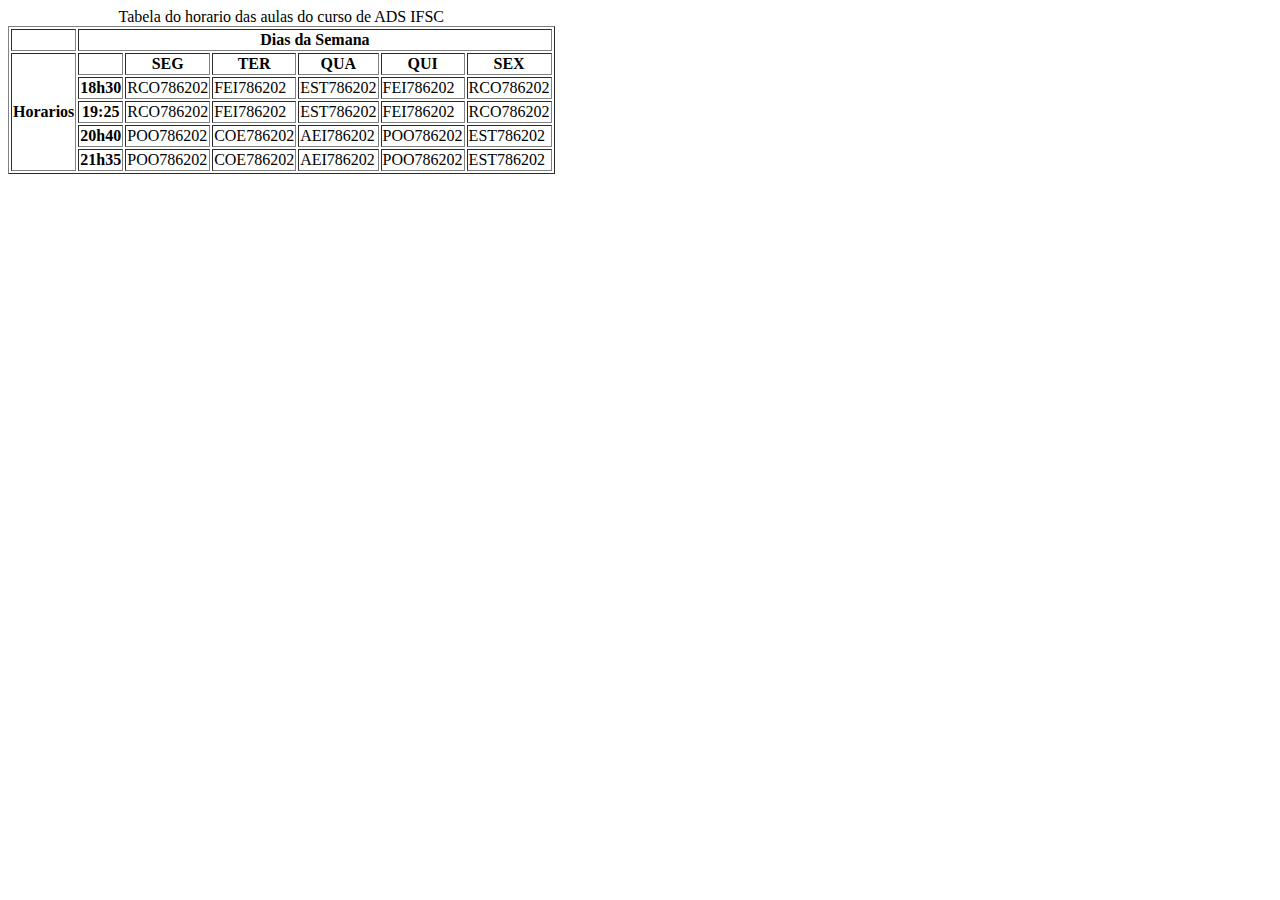
==== index.html @ a9496ea4 "Aula 05 - Resolução do Exercicio 02" ====
<!DOCTYPE html>
<html lang="pt-br">

<head>
    <meta name="viewport" content="width=device-width, initial-scale=1.0">
    <meta name="author" content="__Victor Blum__">
    <title>Exercicio Aula 05</title>
</head>

<body>
    <section>
        <table border="1">
            <caption>Tabela do horario das aulas do curso de ADS IFSC</caption>
            <thead>
                <tr>
                    <th></th>
                    <th colspan="6"> Dias da Semana </th>
                </tr>
            </thead>
            <tbody>
                <tr>
                    <th rowspan="5"> Horarios </th>
                    <th></th>
                    <th>SEG</th>
                    <th>TER</th>
                    <th>QUA</th>
                    <th>QUI</th>
                    <th>SEX</th>
                </tr>
                <tr>
                    <th>18h30</th>
                    <td>RCO786202</td>
                    <td>FEI786202</td>
                    <td>EST786202</td>
                    <td>FEI786202</td>
                    <td>RCO786202</td>
                </tr>
                <tr>
                    <th>19:25</th>
                    <td>RCO786202</td>
                    <td>FEI786202</td>
                    <td>EST786202</td>
                    <td>FEI786202</td>
                    <td>RCO786202</td>
                </tr>
                <tr>
                    <th>20h40</th>
                    <td>POO786202</td>
                    <td>COE786202</td>
                    <td>AEI786202</td>
                    <td>POO786202</td>
                    <td>EST786202</td>
                </tr>
                <tr>
                    <th>21h35</th>
                    <td>POO786202</td>
                    <td>COE786202</td>
                    <td>AEI786202</td>
                    <td>POO786202</td>
                    <td>EST786202</td>
                </tr>
            </tbody>
        </table>
    </section>
</body>

</html>
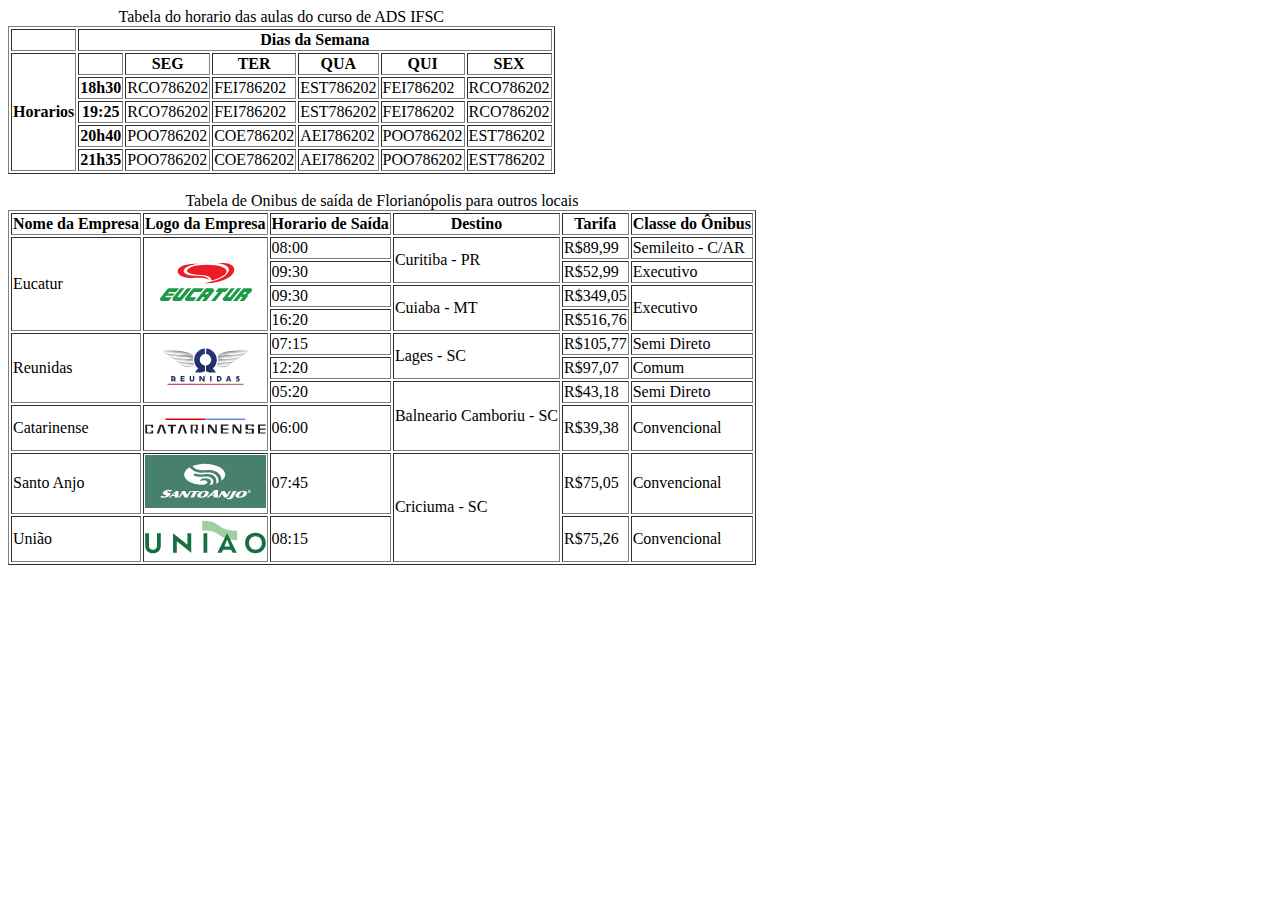
==== commit 8459e510: "Aula 05 - Resolução do Exercicio 03" ====
--- a/index.html
+++ b/index.html
@@ -62,6 +62,88 @@
             </tbody>
         </table>
     </section>
+    <br>
+    <section>
+        <table border="1">
+            <caption>Tabela de Onibus de saída de Florianópolis para outros locais</caption>
+            <thead>
+                <tr>
+                    <th>Nome da Empresa</th>
+                    <th>Logo da Empresa</th>
+                    <th>Horario de Saída</th>
+                    <th>Destino</th>
+                    <th>Tarifa</th>
+                    <th>Classe do Ônibus</th>
+                </tr>
+            </thead>
+            <tbody>
+                <tr>
+                    <td rowspan="4">Eucatur</td>
+                    <td rowspan="4"><img src="./img/logo-Eucatur.svg" /></td>
+                    <td>08:00</td>
+                    <td rowspan="2">Curitiba - PR</td>
+                    <td>R$89,99</td>
+                    <td>Semileito - C/AR</td>
+                </tr>
+                <tr>
+                    <td>09:30</td>
+                    <td>R$52,99</td>
+                    <td>Executivo</td>
+                </tr>
+                <tr>
+                    <td>09:30</td>
+                    <td rowspan="2">Cuiaba - MT</td>
+                    <td>R$349,05</td>
+                    <td rowspan="2">Executivo</td>
+                </tr>
+                <tr>
+                    <td>16:20</td>
+                    <td>R$516,76</td>
+                </tr>
+                <tr>
+                    <td rowspan="3">Reunidas</td>
+                    <td rowspan="3"><img src="./img/logo-Reunidas.svg" /></td>
+                    <td>07:15</td>
+                    <td rowspan="2">Lages - SC</td>
+                    <td>R$105,77</td>
+                    <td>Semi Direto</td>
+                </tr>
+                <tr>
+                    <td>12:20</td>
+                    <td>R$97,07</td>
+                    <td>Comum</td>
+                </tr>
+                <tr>
+                    <td>05:20</td>
+                    <td rowspan="2">Balneario Camboriu - SC</td>
+                    <td>R$43,18</td>
+                    <td>Semi Direto</td>
+                </tr>
+                <tr>
+                    <td>Catarinense</td>
+                    <td><img src="./img/logo-Catarinense.svg" /></td>
+                    <td>06:00</td>
+                    <td>R$39,38</td>
+                    <td>Convencional</td>
+                </tr>
+                <tr>
+                    <td>Santo Anjo</td>
+                    <td><img src="./img/logo-Santo-Anjo.svg" /></td>
+                    <td>07:45</td>
+                    <td rowspan="2">Criciuma - SC</td>
+                    <td>R$75,05</td>
+                    <td>Convencional</td>
+                </tr>
+                <tr>
+                    <td>União</td>
+                    <td><img src="./img/logo-Uniao.svg" /></td>
+                    <td>08:15</td>
+                    <td>R$75,26</td>
+                    <td>Convencional</td>
+                </tr>
+            </tbody>
+        </table>
+    </section>
 </body>
 
 </html>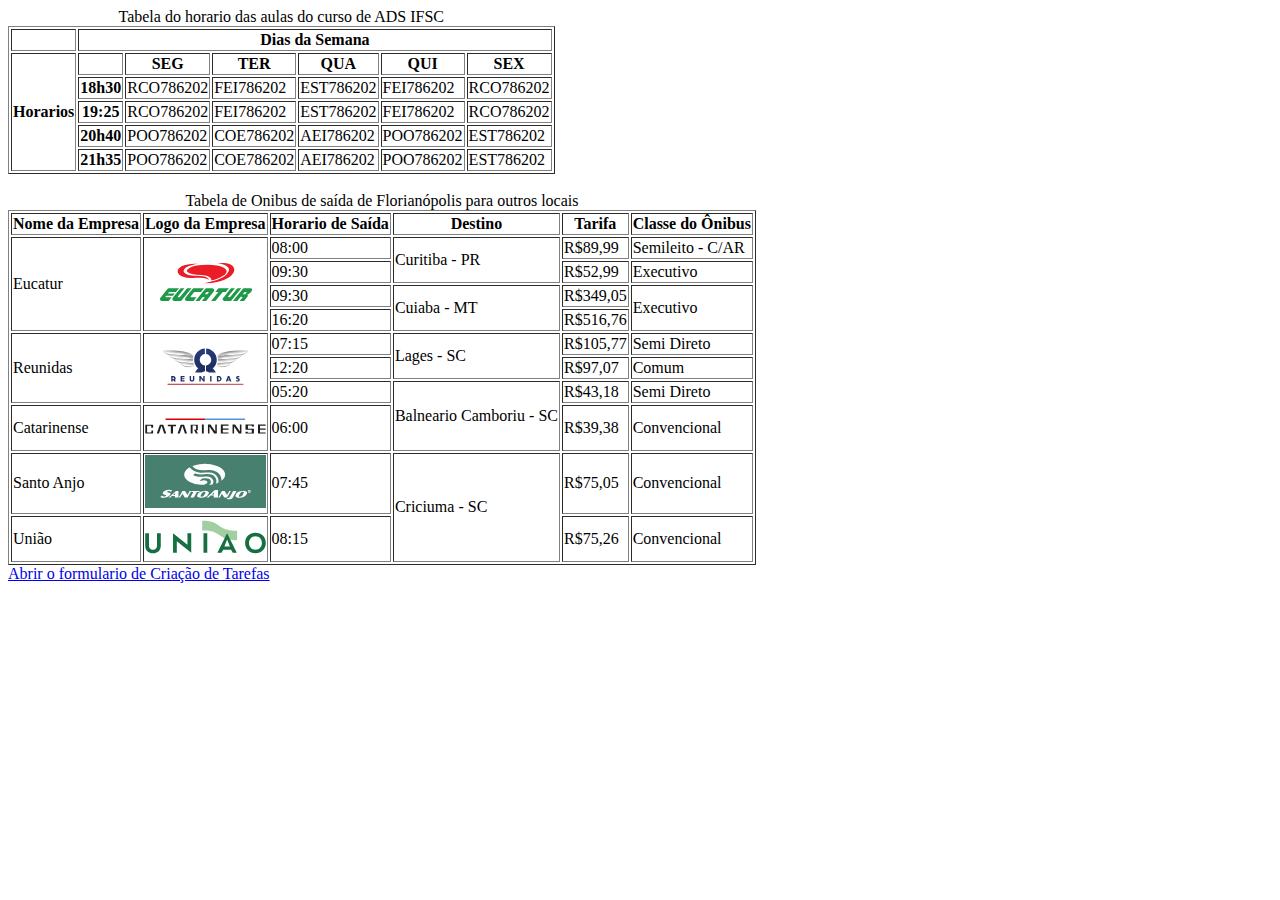
==== commit ec72a067: "Aula 06 - Criação do link para o formulario" ====
--- a/index.html
+++ b/index.html
@@ -64,6 +64,7 @@
     </section>
     <br>
     <section>
+        <audio src="./songs/spring-energy-320531.mp3" autoplay loop></audio>
         <table border="1">
             <caption>Tabela de Onibus de saída de Florianópolis para outros locais</caption>
             <thead>
@@ -143,6 +144,7 @@
                 </tr>
             </tbody>
         </table>
+        <a href="./aula-06/index.html">Abrir o formulario de Criação de Tarefas</a>
     </section>
 </body>
 
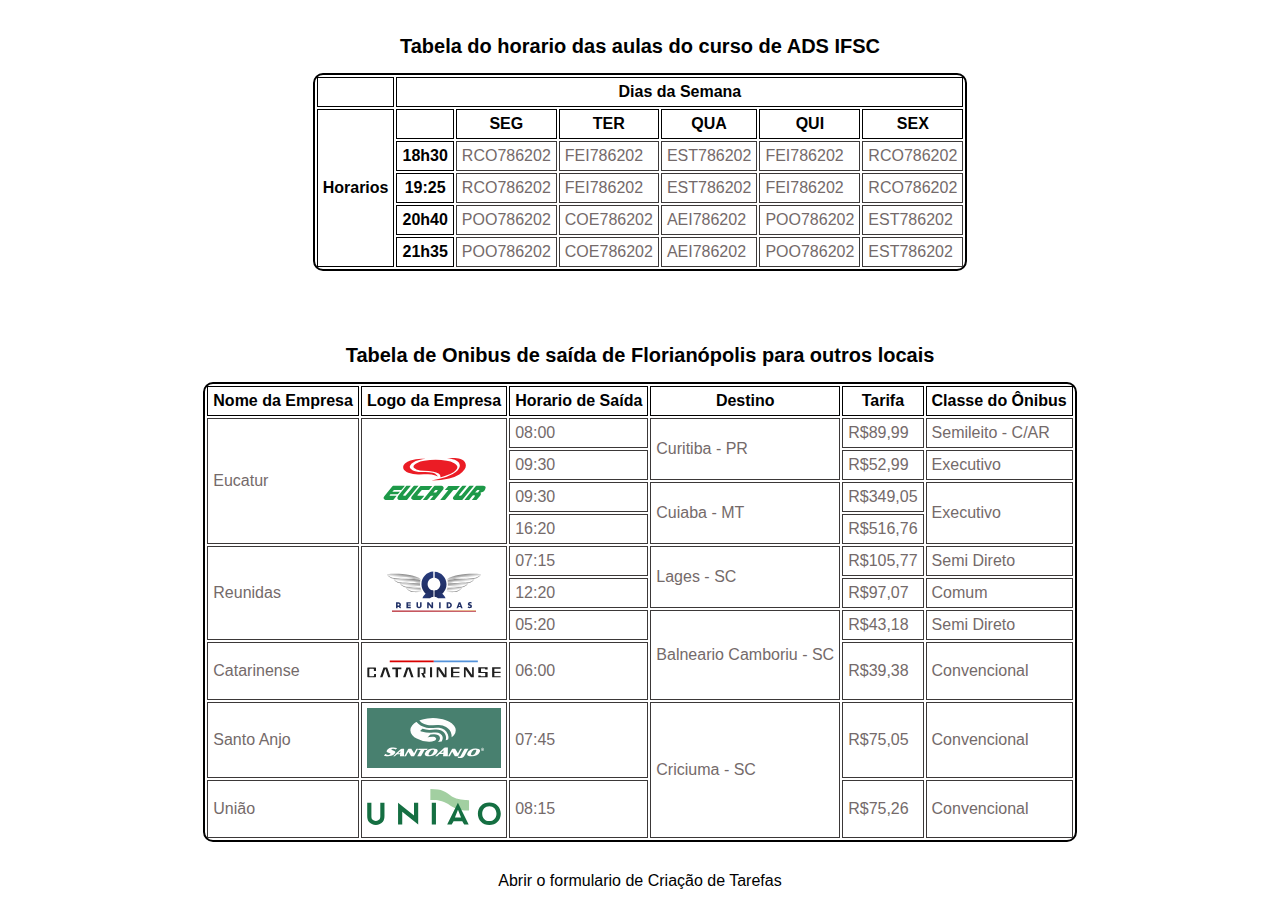
==== commit 56a5e507: "Aula 08 - Estilização da pagina das tabelas" ====
--- a/index.html
+++ b/index.html
@@ -4,31 +4,32 @@
 <head>
     <meta name="viewport" content="width=device-width, initial-scale=1.0">
     <meta name="author" content="__Victor Blum__">
+    <link rel="stylesheet" href="./styles/style.css">
     <title>Exercicio Aula 05</title>
 </head>
 
 <body>
-    <section>
-        <table border="1">
-            <caption>Tabela do horario das aulas do curso de ADS IFSC</caption>
+    <section class="container-tabela">
+        <table border="1" class="tabela-padrao">
+            <caption class="cap-tabela">Tabela do horario das aulas do curso de ADS IFSC</caption>
             <thead>
                 <tr>
-                    <th></th>
-                    <th colspan="6"> Dias da Semana </th>
+                    <th class="cabecalho-tabela"></th>
+                    <th class="cabecalho-tabela" colspan="6"> Dias da Semana </th>
                 </tr>
             </thead>
             <tbody>
                 <tr>
-                    <th rowspan="5"> Horarios </th>
-                    <th></th>
-                    <th>SEG</th>
-                    <th>TER</th>
-                    <th>QUA</th>
-                    <th>QUI</th>
-                    <th>SEX</th>
+                    <th class="cabecalho-tabela" rowspan="5"> Horarios </th>
+                    <th class="cabecalho-tabela"></th>
+                    <th class="cabecalho-tabela">SEG</th>
+                    <th class="cabecalho-tabela">TER</th>
+                    <th class="cabecalho-tabela">QUA</th>
+                    <th class="cabecalho-tabela">QUI</th>
+                    <th class="cabecalho-tabela">SEX</th>
                 </tr>
                 <tr>
-                    <th>18h30</th>
+                    <th class="cabecalho-tabela">18h30</th>
                     <td>RCO786202</td>
                     <td>FEI786202</td>
                     <td>EST786202</td>
@@ -36,7 +37,7 @@
                     <td>RCO786202</td>
                 </tr>
                 <tr>
-                    <th>19:25</th>
+                    <th class="cabecalho-tabela">19:25</th>
                     <td>RCO786202</td>
                     <td>FEI786202</td>
                     <td>EST786202</td>
@@ -44,7 +45,7 @@
                     <td>RCO786202</td>
                 </tr>
                 <tr>
-                    <th>20h40</th>
+                    <th class="cabecalho-tabela">20h40</th>
                     <td>POO786202</td>
                     <td>COE786202</td>
                     <td>AEI786202</td>
@@ -52,7 +53,7 @@
                     <td>EST786202</td>
                 </tr>
                 <tr>
-                    <th>21h35</th>
+                    <th class="cabecalho-tabela">21h35</th>
                     <td>POO786202</td>
                     <td>COE786202</td>
                     <td>AEI786202</td>
@@ -63,18 +64,18 @@
         </table>
     </section>
     <br>
-    <section>
+    <section class="container-tabela">
         <audio src="./songs/spring-energy-320531.mp3" autoplay loop></audio>
-        <table border="1">
-            <caption>Tabela de Onibus de saída de Florianópolis para outros locais</caption>
+        <table class="tabela-padrao">
+            <caption class="cap-tabela">Tabela de Onibus de saída de Florianópolis para outros locais</caption>
             <thead>
                 <tr>
-                    <th>Nome da Empresa</th>
-                    <th>Logo da Empresa</th>
-                    <th>Horario de Saída</th>
-                    <th>Destino</th>
-                    <th>Tarifa</th>
-                    <th>Classe do Ônibus</th>
+                    <th class="cabecalho-tabela">Nome da Empresa</th>
+                    <th class="cabecalho-tabela">Logo da Empresa</th>
+                    <th class="cabecalho-tabela">Horario de Saída</th>
+                    <th class="cabecalho-tabela">Destino</th>
+                    <th class="cabecalho-tabela">Tarifa</th>
+                    <th class="cabecalho-tabela">Classe do Ônibus</th>
                 </tr>
             </thead>
             <tbody>
@@ -144,7 +145,7 @@
                 </tr>
             </tbody>
         </table>
-        <a href="./aula-06/index.html">Abrir o formulario de Criação de Tarefas</a>
+        <a href="./aula-06/index.html" class="link-de-pagina">Abrir o formulario de Criação de Tarefas</a>
     </section>
 </body>
 
--- a/styles/style.css
+++ b/styles/style.css
@@ -0,0 +1,47 @@
+body {
+    margin: 0;
+    font-family: Arial, Helvetica, sans-serif;
+}
+
+.cap-tabela {
+    font-size: 20px;
+    font-weight: bold;
+    padding: 15px;
+}
+
+.container-tabela {
+    display: flex;
+    align-items: center;
+    justify-content: center;
+    flex-direction: column;
+}
+
+.tabela-padrao {
+    margin: 20px;
+    border: 2px solid black;
+    border-radius: 10px;
+}
+
+.cabecalho-tabela {
+    border: 1px solid black;
+    padding: 5px;
+}
+
+td {
+    border: 1px solid #3b3838;
+    color: #746a6a;
+    padding: 5px;
+}
+
+.link-de-pagina {
+    text-decoration: none;
+    color: #000;
+    margin: 10px;
+    transition: 1s;
+}
+
+.link-de-pagina:hover {
+    color: #13099e;
+    text-decoration: underline;
+    font-size: 1.15em;
+}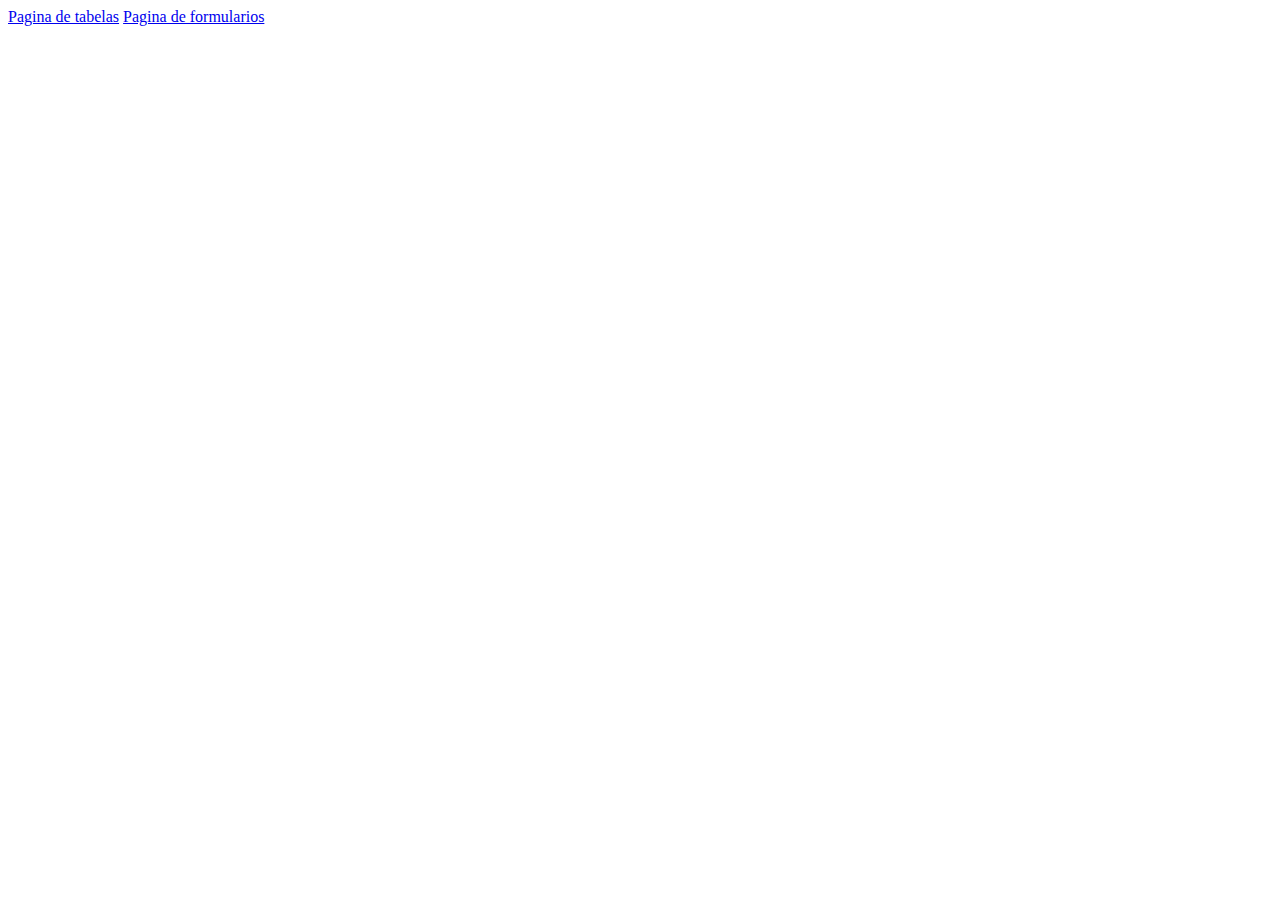
==== commit f0ee2dcb: "Aula 08 - Mexendo na estrutura do projeto" ====
--- a/index.html
+++ b/index.html
@@ -1,152 +1,15 @@
 <!DOCTYPE html>
-<html lang="pt-br">
+<html>
 
 <head>
+    <meta charset="UTF-8">
     <meta name="viewport" content="width=device-width, initial-scale=1.0">
     <meta name="author" content="__Victor Blum__">
-    <link rel="stylesheet" href="./styles/style.css">
-    <title>Exercicio Aula 05</title>
+    <title>Indice das paginas de exercicio</title>
 </head>
-
 <body>
-    <section class="container-tabela">
-        <table border="1" class="tabela-padrao">
-            <caption class="cap-tabela">Tabela do horario das aulas do curso de ADS IFSC</caption>
-            <thead>
-                <tr>
-                    <th class="cabecalho-tabela"></th>
-                    <th class="cabecalho-tabela" colspan="6"> Dias da Semana </th>
-                </tr>
-            </thead>
-            <tbody>
-                <tr>
-                    <th class="cabecalho-tabela" rowspan="5"> Horarios </th>
-                    <th class="cabecalho-tabela"></th>
-                    <th class="cabecalho-tabela">SEG</th>
-                    <th class="cabecalho-tabela">TER</th>
-                    <th class="cabecalho-tabela">QUA</th>
-                    <th class="cabecalho-tabela">QUI</th>
-                    <th class="cabecalho-tabela">SEX</th>
-                </tr>
-                <tr>
-                    <th class="cabecalho-tabela">18h30</th>
-                    <td>RCO786202</td>
-                    <td>FEI786202</td>
-                    <td>EST786202</td>
-                    <td>FEI786202</td>
-                    <td>RCO786202</td>
-                </tr>
-                <tr>
-                    <th class="cabecalho-tabela">19:25</th>
-                    <td>RCO786202</td>
-                    <td>FEI786202</td>
-                    <td>EST786202</td>
-                    <td>FEI786202</td>
-                    <td>RCO786202</td>
-                </tr>
-                <tr>
-                    <th class="cabecalho-tabela">20h40</th>
-                    <td>POO786202</td>
-                    <td>COE786202</td>
-                    <td>AEI786202</td>
-                    <td>POO786202</td>
-                    <td>EST786202</td>
-                </tr>
-                <tr>
-                    <th class="cabecalho-tabela">21h35</th>
-                    <td>POO786202</td>
-                    <td>COE786202</td>
-                    <td>AEI786202</td>
-                    <td>POO786202</td>
-                    <td>EST786202</td>
-                </tr>
-            </tbody>
-        </table>
-    </section>
-    <br>
-    <section class="container-tabela">
-        <audio src="./songs/spring-energy-320531.mp3" autoplay loop></audio>
-        <table class="tabela-padrao">
-            <caption class="cap-tabela">Tabela de Onibus de saída de Florianópolis para outros locais</caption>
-            <thead>
-                <tr>
-                    <th class="cabecalho-tabela">Nome da Empresa</th>
-                    <th class="cabecalho-tabela">Logo da Empresa</th>
-                    <th class="cabecalho-tabela">Horario de Saída</th>
-                    <th class="cabecalho-tabela">Destino</th>
-                    <th class="cabecalho-tabela">Tarifa</th>
-                    <th class="cabecalho-tabela">Classe do Ônibus</th>
-                </tr>
-            </thead>
-            <tbody>
-                <tr>
-                    <td rowspan="4">Eucatur</td>
-                    <td rowspan="4"><img src="./img/logo-Eucatur.svg" /></td>
-                    <td>08:00</td>
-                    <td rowspan="2">Curitiba - PR</td>
-                    <td>R$89,99</td>
-                    <td>Semileito - C/AR</td>
-                </tr>
-                <tr>
-                    <td>09:30</td>
-                    <td>R$52,99</td>
-                    <td>Executivo</td>
-                </tr>
-                <tr>
-                    <td>09:30</td>
-                    <td rowspan="2">Cuiaba - MT</td>
-                    <td>R$349,05</td>
-                    <td rowspan="2">Executivo</td>
-                </tr>
-                <tr>
-                    <td>16:20</td>
-                    <td>R$516,76</td>
-                </tr>
-                <tr>
-                    <td rowspan="3">Reunidas</td>
-                    <td rowspan="3"><img src="./img/logo-Reunidas.svg" /></td>
-                    <td>07:15</td>
-                    <td rowspan="2">Lages - SC</td>
-                    <td>R$105,77</td>
-                    <td>Semi Direto</td>
-                </tr>
-                <tr>
-                    <td>12:20</td>
-                    <td>R$97,07</td>
-                    <td>Comum</td>
-                </tr>
-                <tr>
-                    <td>05:20</td>
-                    <td rowspan="2">Balneario Camboriu - SC</td>
-                    <td>R$43,18</td>
-                    <td>Semi Direto</td>
-                </tr>
-                <tr>
-                    <td>Catarinense</td>
-                    <td><img src="./img/logo-Catarinense.svg" /></td>
-                    <td>06:00</td>
-                    <td>R$39,38</td>
-                    <td>Convencional</td>
-                </tr>
-                <tr>
-                    <td>Santo Anjo</td>
-                    <td><img src="./img/logo-Santo-Anjo.svg" /></td>
-                    <td>07:45</td>
-                    <td rowspan="2">Criciuma - SC</td>
-                    <td>R$75,05</td>
-                    <td>Convencional</td>
-                </tr>
-                <tr>
-                    <td>União</td>
-                    <td><img src="./img/logo-Uniao.svg" /></td>
-                    <td>08:15</td>
-                    <td>R$75,26</td>
-                    <td>Convencional</td>
-                </tr>
-            </tbody>
-        </table>
-        <a href="./aula-06/index.html" class="link-de-pagina">Abrir o formulario de Criação de Tarefas</a>
-    </section>
+    <a href="./aula-05/index.html"> Pagina de tabelas</a>
+    <a href="./aula-06/index.html"> Pagina de formularios</a>
 </body>
 
 </html>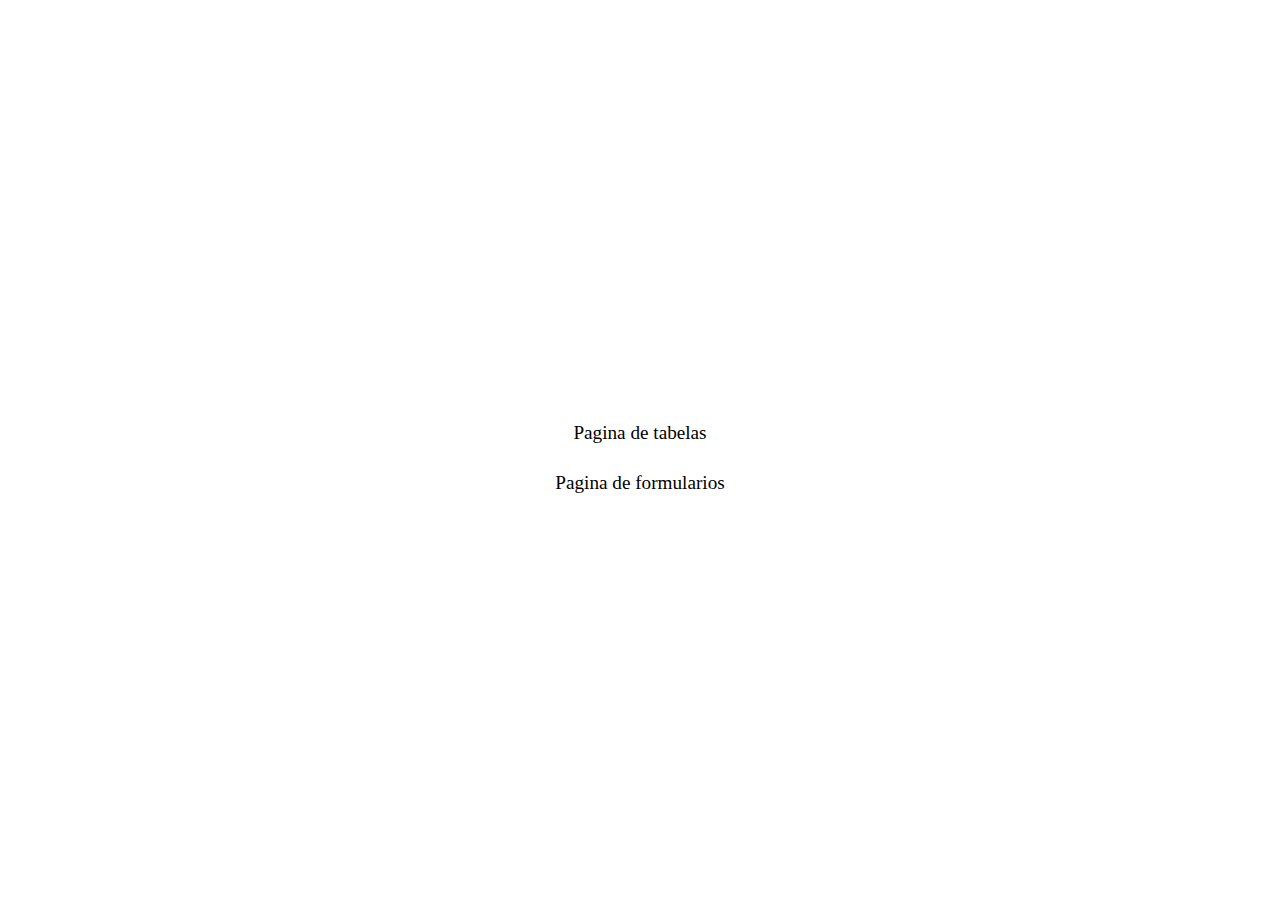
==== commit d66ea1d1: "Aula 08 - Finalização da estilização inicial das paginas" ====
--- a/index.html
+++ b/index.html
@@ -5,11 +5,16 @@
     <meta charset="UTF-8">
     <meta name="viewport" content="width=device-width, initial-scale=1.0">
     <meta name="author" content="__Victor Blum__">
+    <link rel="stylesheet" href="./styles/style.css">
+    <link rel="stylesheet" href="./styles/style-link-de-pagina.css">
     <title>Indice das paginas de exercicio</title>
 </head>
+
 <body>
-    <a href="./aula-05/index.html"> Pagina de tabelas</a>
-    <a href="./aula-06/index.html"> Pagina de formularios</a>
+    <div>
+        <a href="./aula-05/index.html" class="link-de-pagina"> Pagina de tabelas</a>
+        <a href="./aula-06/index.html" class="link-de-pagina"> Pagina de formularios</a>
+    </div>
 </body>
 
 </html>--- a/styles/style.css
+++ b/styles/style.css
@@ -0,0 +1,13 @@
+div {
+    height: 100vh;
+    display: flex;
+    justify-content: center;
+    gap: 8px;
+    flex-direction: column;
+    align-items: center;
+}
+
+a {
+    font-size: 1.20em;
+    display: block;
+}--- a/styles/style-link-de-pagina.css
+++ b/styles/style-link-de-pagina.css
@@ -0,0 +1,12 @@
+.link-de-pagina {
+    text-decoration: none;
+    color: #000;
+    margin: 10px;
+    transition: 1s;
+}
+
+.link-de-pagina:hover {
+    color: #13099e;
+    text-decoration: underline;
+    font-size: 1.35em;
+}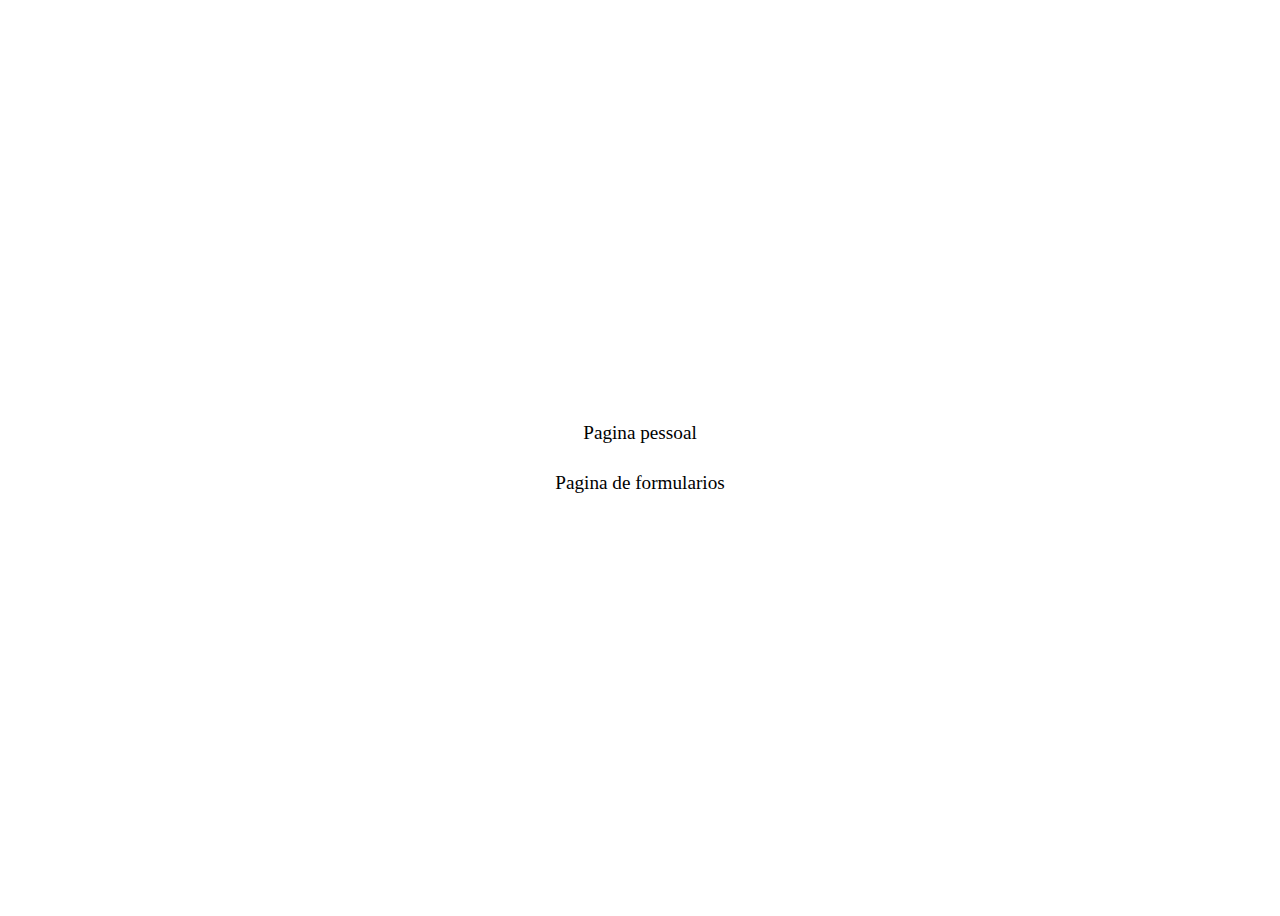
==== commit cf11a5bf: "Adicionando a pagina pessoal a pagina de tabelas" ====
--- a/index.html
+++ b/index.html
@@ -12,7 +12,7 @@
 
 <body>
     <div>
-        <a href="./aula-05/index.html" class="link-de-pagina"> Pagina de tabelas</a>
+        <a href="./aula-05/index.html" class="link-de-pagina"> Pagina pessoal</a>
         <a href="./aula-06/index.html" class="link-de-pagina"> Pagina de formularios</a>
     </div>
 </body>
